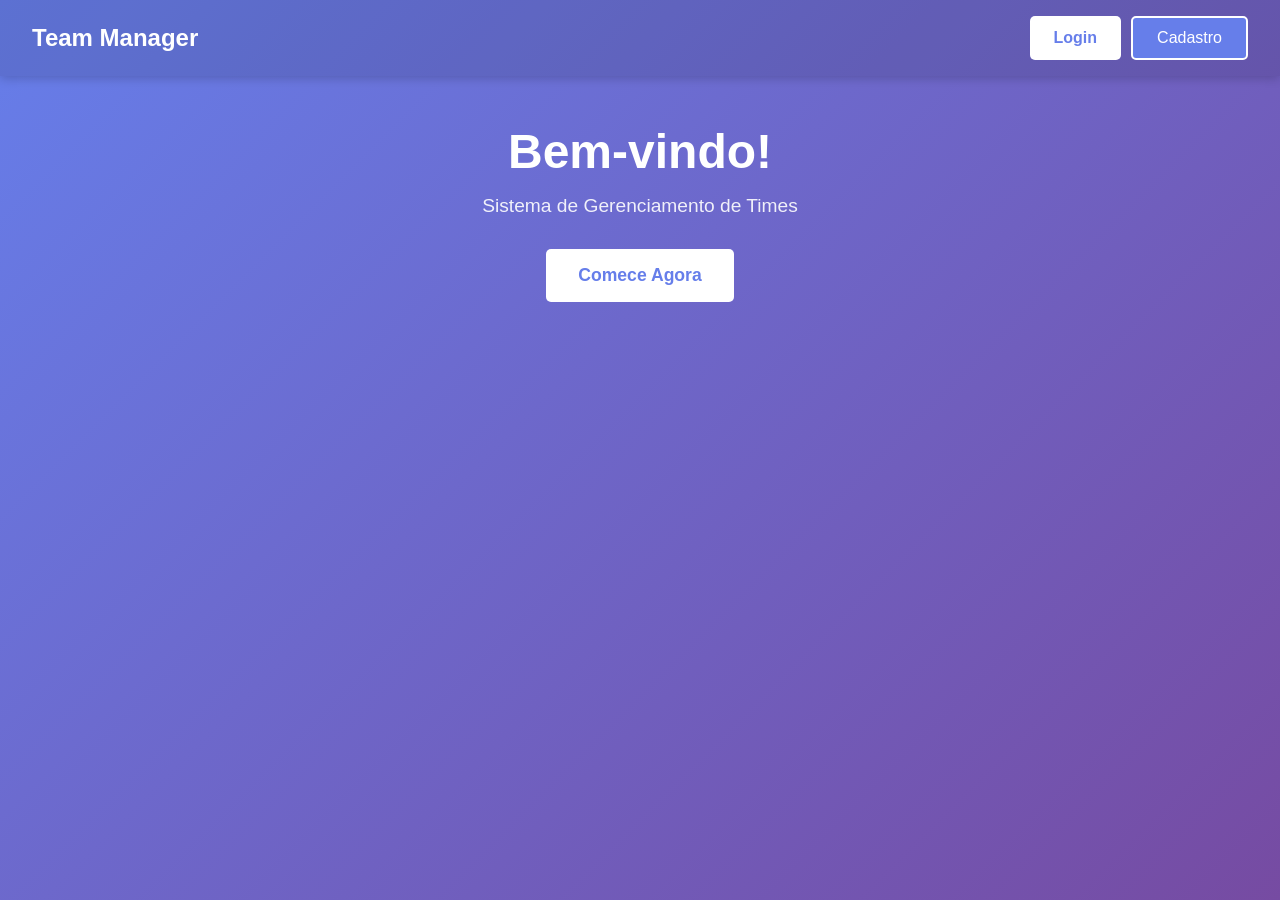
==== index.html @ f2ff6574 "subindo a v1" ====
<!doctype html>
<html lang="pt-BR">
  <head>
    <meta charset="UTF-8" />
    <meta name="viewport" content="width=device-width, initial-scale=1.0" />
    <title>Gerenciamento de Times</title>
    <link rel="stylesheet" href="styles.css" />
  </head>
  <body>
    <header>
      <div class="logo">Team Manager</div>
      <div class="auth-section">
        <div id="authButtons">
          <button
            class="btn btn-login"
            onclick="window.location.href = 'login.html'"
          >
            Login
          </button>
          <button
            class="btn btn-signup"
            onclick="window.location.href = 'signup.html'"
          >
            Cadastro
          </button>
        </div>
        <div id="userSection" class="user-section" style="display: none">
          <span class="user-name" id="userName"></span>
          <button class="btn btn-logout" onclick="logout()">Sair</button>
        </div>
      </div>
    </header>

    <div id="homeSection" class="home-section">
      <div class="home-content">
        <h1 class="home-title">Bem-vindo!</h1>
        <p class="home-description">Sistema de Gerenciamento de Times</p>
        <button
          class="btn btn-start"
          onclick="window.location.href = 'login.html'"
        >
          Comece Agora
        </button>
      </div>
    </div>

    <div id="teamSection" class="home-section" style="display: none">
      <div class="container">
        <h1 class="home-title">Meus Times</h1>
        <div
          id="teamList"
          class="team-list"
          style="margin-bottom: 1.5rem"
        ></div>

        <div class="form-group">
          <label for="teamName">Nome do time</label>
          <input id="teamName" placeholder="Digite o nome do time" />
        </div>
        <button class="form-btn" onclick="handleAddTeam()">
          Adicionar time
        </button>
      </div>
    </div>

    <script src="auth.js"></script>
    <script>
      function showHomeSection() {
        document.getElementById("homeSection").style.display = "block";
        document.getElementById("teamSection").style.display = "none";
      }

      function showTeamSection() {
        document.getElementById("homeSection").style.display = "none";
        document.getElementById("teamSection").style.display = "block";
        renderTeamList();
      }

      function renderTeamList() {
        const teams = getTeams();
        const list = document.getElementById("teamList");
        list.innerHTML = "";

        if (!teams.length) {
          list.innerHTML =
            "<p>Nenhum time cadastrado. Adicione um time abaixo.</p>";
          return;
        }

        const ul = document.createElement("ul");
        ul.style.listStyle = "none";
        ul.style.padding = "0";

        teams.forEach((team) => {
          const li = document.createElement("li");
          li.style.display = "flex";
          li.style.justifyContent = "space-between";
          li.style.alignItems = "center";
          li.style.padding = "0.75rem 0";
          li.style.borderBottom = "1px solid #eee";

          const name = document.createElement("span");
          name.textContent = team.name;

          const deleteBtn = document.createElement("button");
          deleteBtn.className = "btn btn-logout";
          deleteBtn.style.padding = "0.4rem 0.8rem";
          deleteBtn.style.fontSize = "0.9rem";
          deleteBtn.textContent = "Excluir";
          deleteBtn.onclick = () => {
            removeTeam(team.id);
            renderTeamList();
          };

          li.appendChild(name);
          li.appendChild(deleteBtn);
          ul.appendChild(li);
        });

        list.appendChild(ul);
      }

      function handleAddTeam() {
        const input = document.getElementById("teamName");
        const name = input.value.trim();
        if (!name) return;

        addTeam(name);
        input.value = "";
        renderTeamList();
      }

      function updateViewOnAuthChange() {
        const loggedUser = getLoggedUser();
        if (loggedUser) {
          showTeamSection();
        } else {
          showHomeSection();
        }
      }

      window.addEventListener("load", () => {
        updateAuthSection();
        updateViewOnAuthChange();
      });
    </script>
  </body>
</html>
---- styles.css ----
* {
  margin: 0;
  padding: 0;
  box-sizing: border-box;
}

body {
  font-family: "Segoe UI", Tahoma, Geneva, Verdana, sans-serif;
  background: linear-gradient(135deg, #667eea 0%, #764ba2 100%);
  min-height: 100vh;
}

header {
  background-color: rgba(0, 0, 0, 0.1);
  padding: 1rem 2rem;
  display: flex;
  justify-content: space-between;
  align-items: center;
  box-shadow: 0 2px 10px rgba(0, 0, 0, 0.2);
}

.logo {
  color: white;
  font-size: 1.5rem;
  font-weight: bold;
}

.auth-section {
  display: flex;
  gap: 1rem;
  align-items: center;
}

.btn {
  padding: 0.7rem 1.5rem;
  border: none;
  border-radius: 5px;
  cursor: pointer;
  font-size: 1rem;
  transition: all 0.3s ease;
}

.btn-login {
  background-color: white;
  color: #667eea;
  font-weight: bold;
}

.btn-login:hover {
  background-color: #f0f0f0;
}

.btn-signup {
  margin-left: 10px;
  background-color: #667eea;
  color: white;
  border: 2px solid white;
}

.btn-signup:hover {
  background-color: #764ba2;
}

.btn-logout {
  background-color: #ff6b6b;
  color: white;
}

.btn-logout:hover {
  background-color: #ff5252;
}

.user-section {
  color: white;
  display: flex;
  gap: 1rem;
  align-items: center;
}

.user-name {
  font-size: 1rem;
}

.container {
  max-width: 600px;
  margin: 5rem auto;
  background: white;
  padding: 2rem;
  border-radius: 10px;
  box-shadow: 0 10px 40px rgba(0, 0, 0, 0.3);
}

.form-title {
  font-size: 2rem;
  margin-bottom: 1.5rem;
  color: #333;
  text-align: center;
}

.form-group {
  margin-bottom: 1.5rem;
}

label {
  display: block;
  margin-bottom: 0.5rem;
  color: #555;
  font-weight: 500;
}

input {
  width: 100%;
  padding: 0.8rem;
  border: 2px solid #ddd;
  border-radius: 5px;
  font-size: 1rem;
  transition: border-color 0.3s ease;
}

input:focus {
  outline: none;
  border-color: #667eea;
}

.form-btn {
  width: 100%;
  padding: 0.8rem;
  background-color: #667eea;
  color: white;
  border: none;
  border-radius: 5px;
  font-size: 1rem;
  cursor: pointer;
  transition: background-color 0.3s ease;
  margin-top: 1rem;
}

.form-btn:hover {
  background-color: #764ba2;
}

.toggle-form {
  text-align: center;
  margin-top: 1rem;
  color: #666;
}

.toggle-form a {
  color: #667eea;
  cursor: pointer;
  text-decoration: underline;
}

.error {
  background-color: #ffe0e0;
  color: #d32f2f;
  padding: 0.8rem;
  border-radius: 5px;
  margin-bottom: 1rem;
  display: none;
}

.error.show {
  display: block;
}

.home-section {
  text-align: center;
  color: white;
}

.home-content {
  margin-top: 3rem;
}

.home-title {
  font-size: 3rem;
  margin-bottom: 1rem;
}

.home-description {
  font-size: 1.2rem;
  margin-bottom: 2rem;
  opacity: 0.9;
}

.btn-start {
  background-color: white;
  color: #667eea;
  padding: 1rem 2rem;
  font-size: 1.1rem;
  font-weight: bold;
}

.btn-start:hover {
  background-color: #f0f0f0;
}
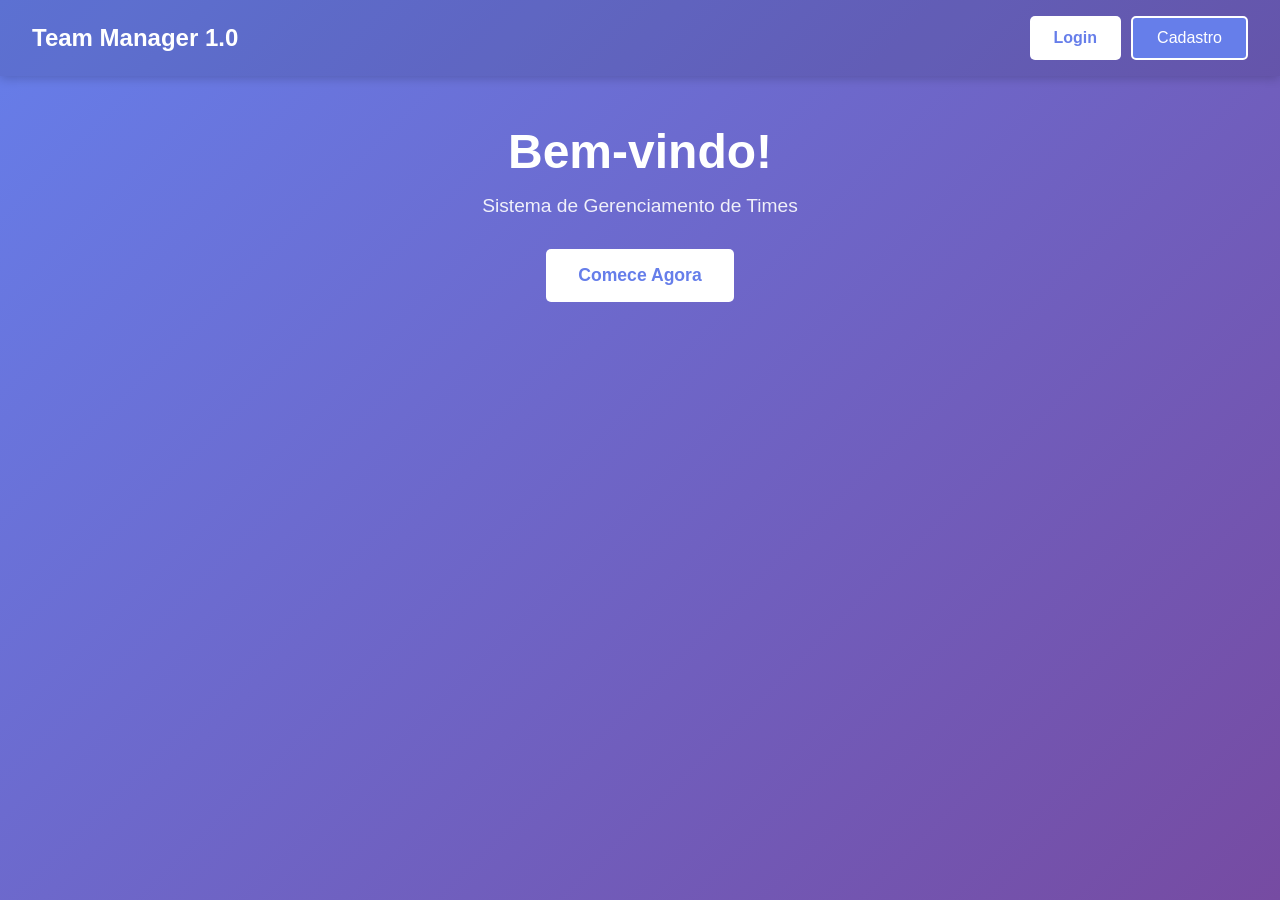
==== commit 958de71f: "mudado para a versão 1.0" ====
--- a/index.html
+++ b/index.html
@@ -8,7 +8,7 @@
   </head>
   <body>
     <header>
-      <div class="logo">Team Manager</div>
+      <div class="logo">Team Manager 1.0</div>
       <div class="auth-section">
         <div id="authButtons">
           <button
--- a/styles.css
+++ b/styles.css
@@ -23,6 +23,7 @@
   color: white;
   font-size: 1.5rem;
   font-weight: bold;
+  cursor: pointer;
 }
 
 .auth-section {
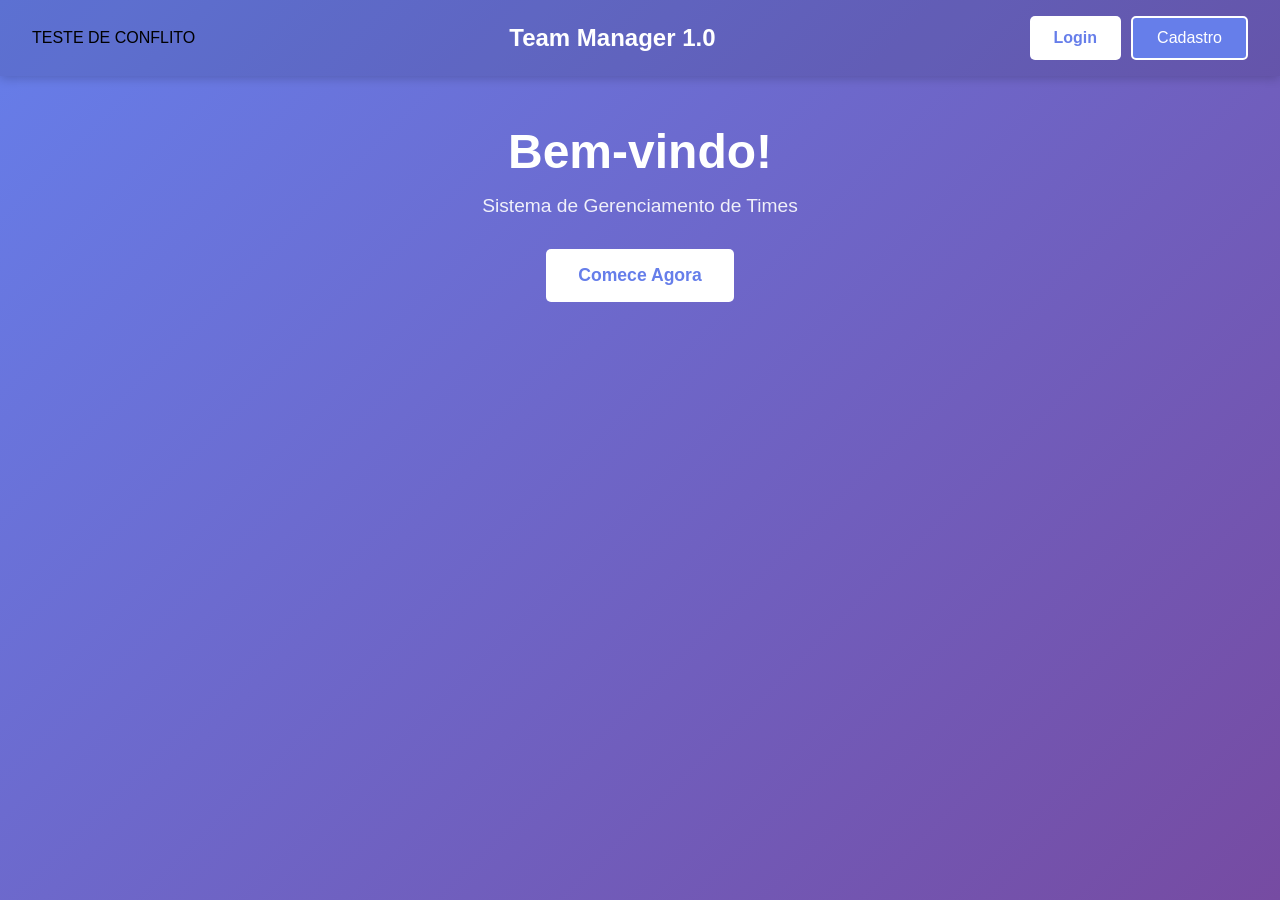
==== commit 7c4c9a32: "teste de conflito" ====
--- a/index.html
+++ b/index.html
@@ -8,6 +8,7 @@
   </head>
   <body>
     <header>
+      <div class="teste">TESTE DE CONFLITO</div>
       <div class="logo">Team Manager 1.0</div>
       <div class="auth-section">
         <div id="authButtons">
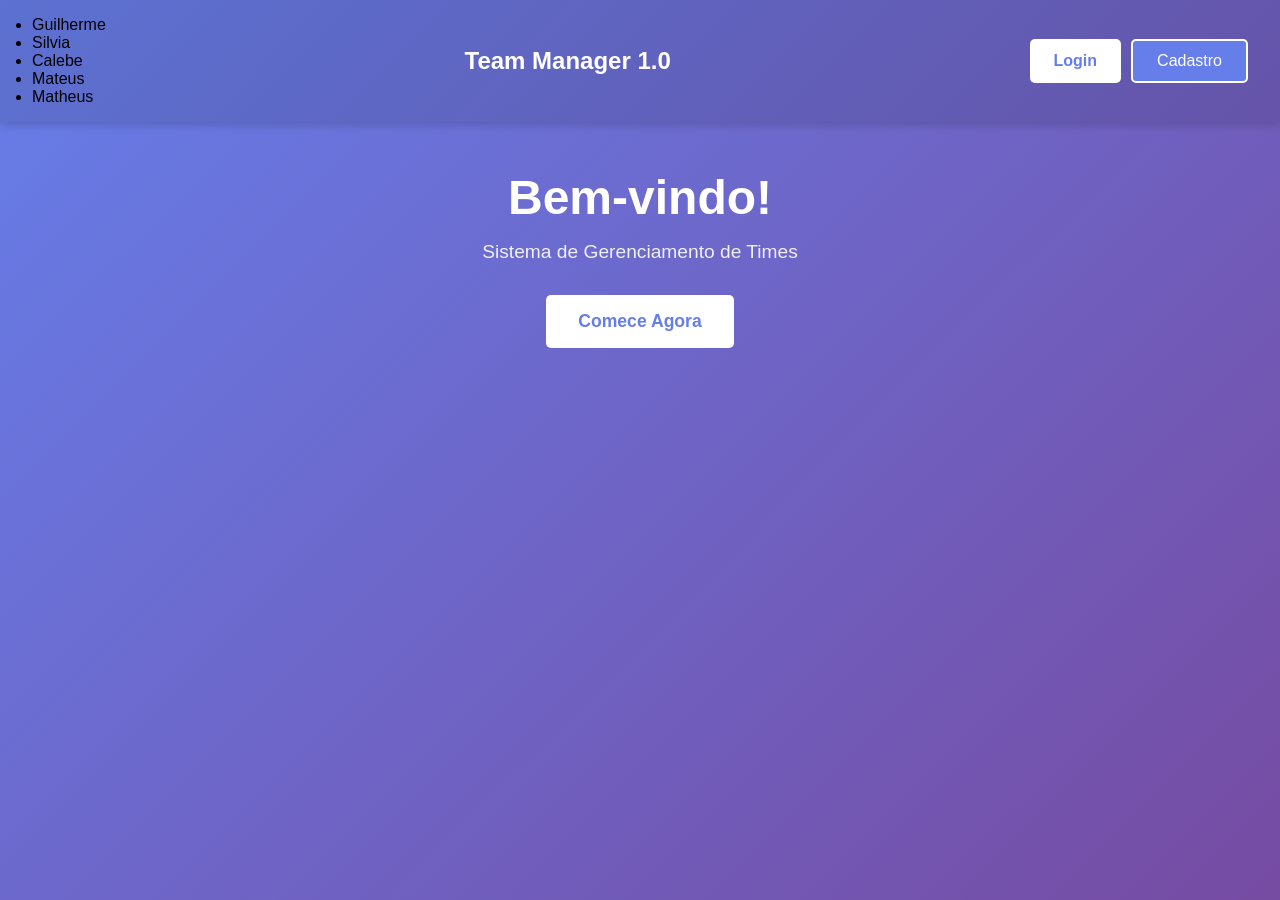
==== commit f385d430: "Teste de conflito" ====
--- a/index.html
+++ b/index.html
@@ -8,7 +8,13 @@
   </head>
   <body>
     <header>
-      <div class="teste">TESTE DE CONFLITO</div>
+      <ul>
+        <li>Guilherme</li>
+        <li>Silvia</li>
+        <li>Calebe</li>
+        <li>Mateus</li>
+        <li>Matheus</li>
+      </ul>
       <div class="logo">Team Manager 1.0</div>
       <div class="auth-section">
         <div id="authButtons">
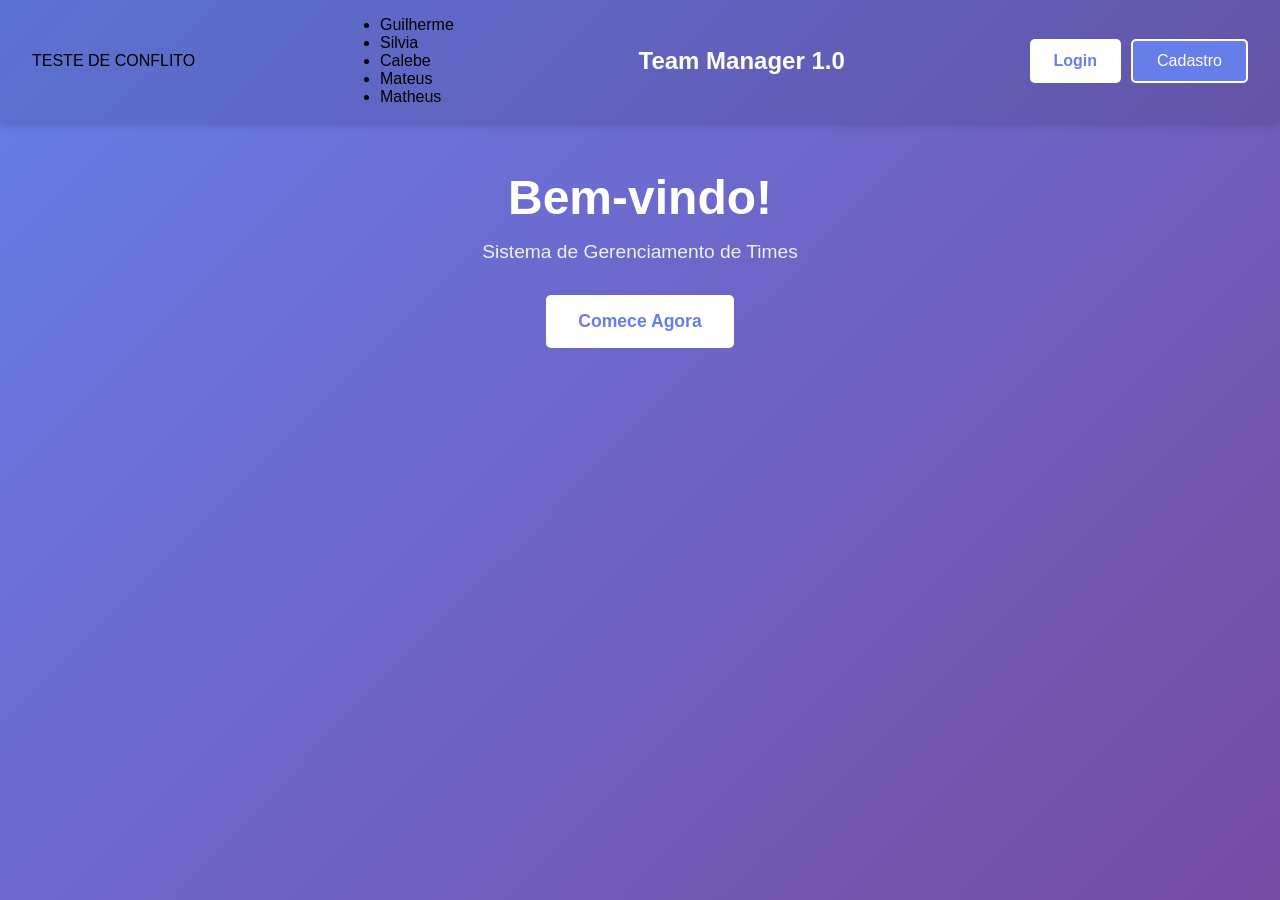
==== commit 34d09476: "Merge branch 'main' of https://github.com/amaral-iago-barbosa/teste-de-front" ====
--- a/index.html
+++ b/index.html
@@ -8,6 +8,7 @@
   </head>
   <body>
     <header>
+      <div class="teste">TESTE DE CONFLITO</div>
       <ul>
         <li>Guilherme</li>
         <li>Silvia</li>
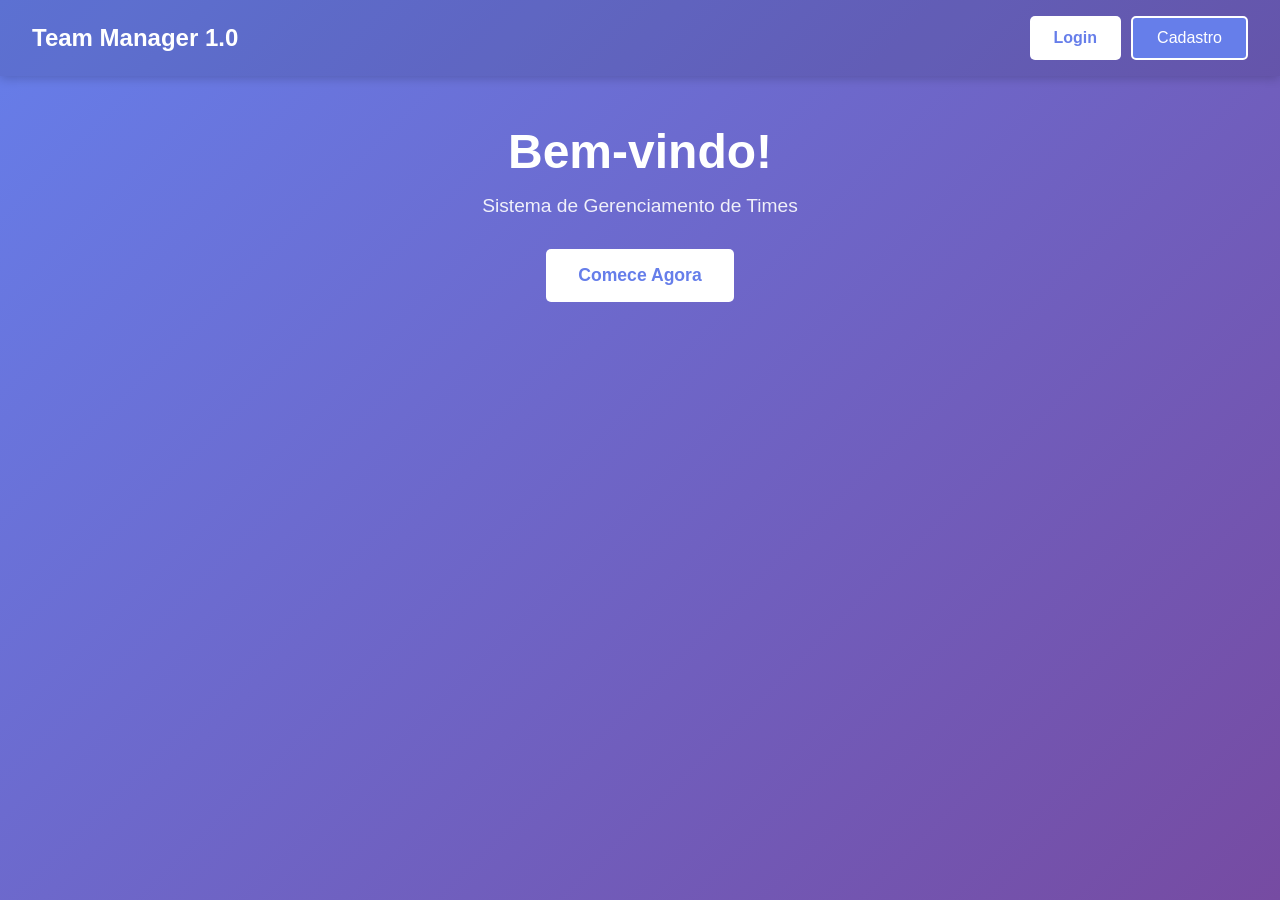
==== commit 5907b232: "Adicionado ao header o encaminhamento para pagina inicial ao clicar na logo" ====
--- a/index.html
+++ b/index.html
@@ -8,15 +8,9 @@
   </head>
   <body>
     <header>
-      <div class="teste">TESTE DE CONFLITO</div>
-      <ul>
-        <li>Guilherme</li>
-        <li>Silvia</li>
-        <li>Calebe</li>
-        <li>Mateus</li>
-        <li>Matheus</li>
-      </ul>
-      <div class="logo">Team Manager 1.0</div>
+      <div class="logo" onclick="window.location.href = 'index.html'">
+        Team Manager 1.0
+      </div>
       <div class="auth-section">
         <div id="authButtons">
           <button
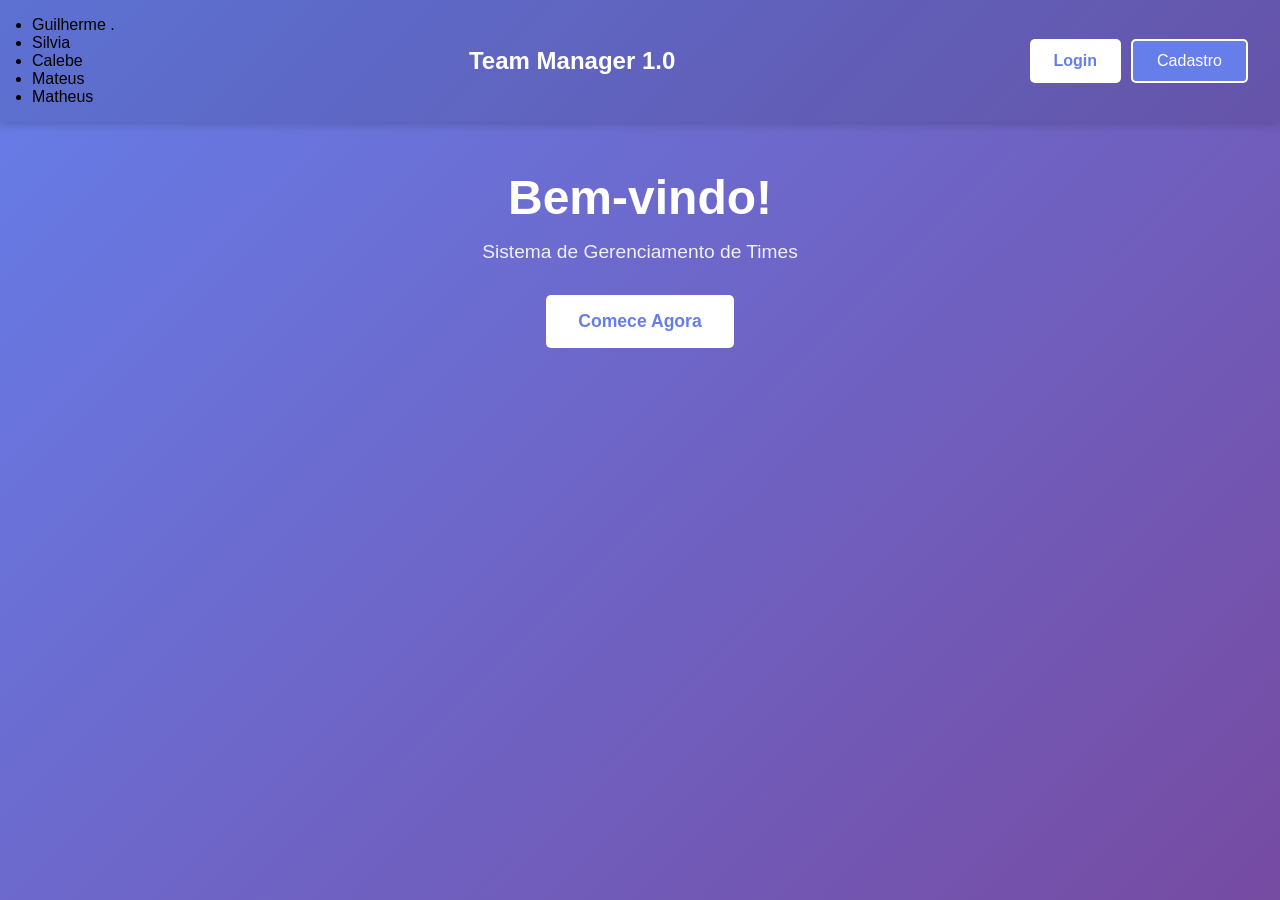
==== commit 90e83619: "." ====
--- a/index.html
+++ b/index.html
@@ -8,9 +8,14 @@
   </head>
   <body>
     <header>
-      <div class="logo" onclick="window.location.href = 'index.html'">
-        Team Manager 1.0
-      </div>
+      <ul>
+        <li>Guilherme .</li>
+        <li>Silvia</li>
+        <li>Calebe</li>
+        <li>Mateus</li>
+        <li>Matheus</li>
+      </ul>
+      <div class="logo">Team Manager 1.0</div>
       <div class="auth-section">
         <div id="authButtons">
           <button
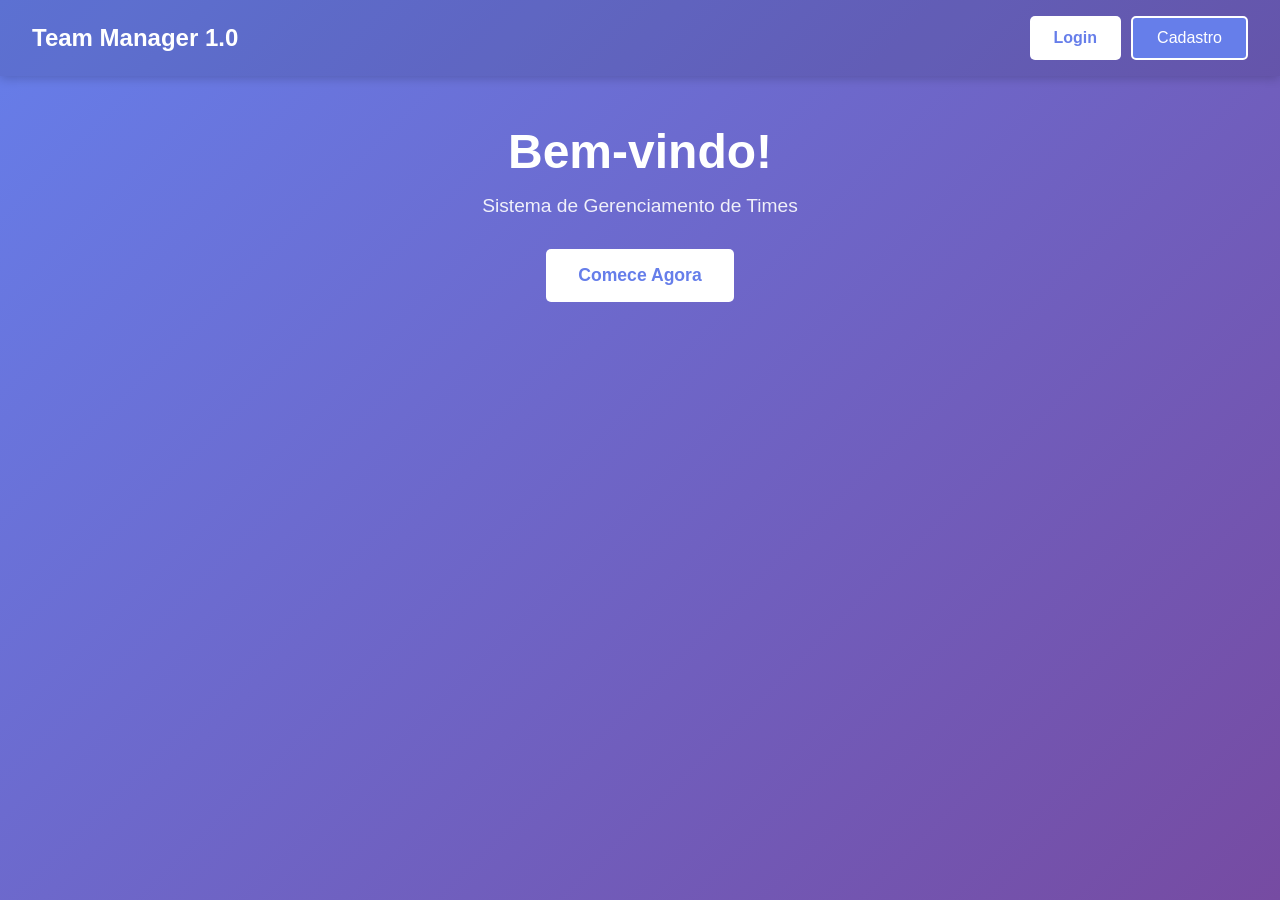
==== commit 9c376eab: "Merge branch 'main' of https://github.com/amaral-iago-barbosa/teste-de-front" ====
--- a/index.html
+++ b/index.html
@@ -8,14 +8,9 @@
   </head>
   <body>
     <header>
-      <ul>
-        <li>Guilherme .</li>
-        <li>Silvia</li>
-        <li>Calebe</li>
-        <li>Mateus</li>
-        <li>Matheus</li>
-      </ul>
-      <div class="logo">Team Manager 1.0</div>
+      <div class="logo" onclick="window.location.href = 'index.html'">
+        Team Manager 1.0
+      </div>
       <div class="auth-section">
         <div id="authButtons">
           <button
